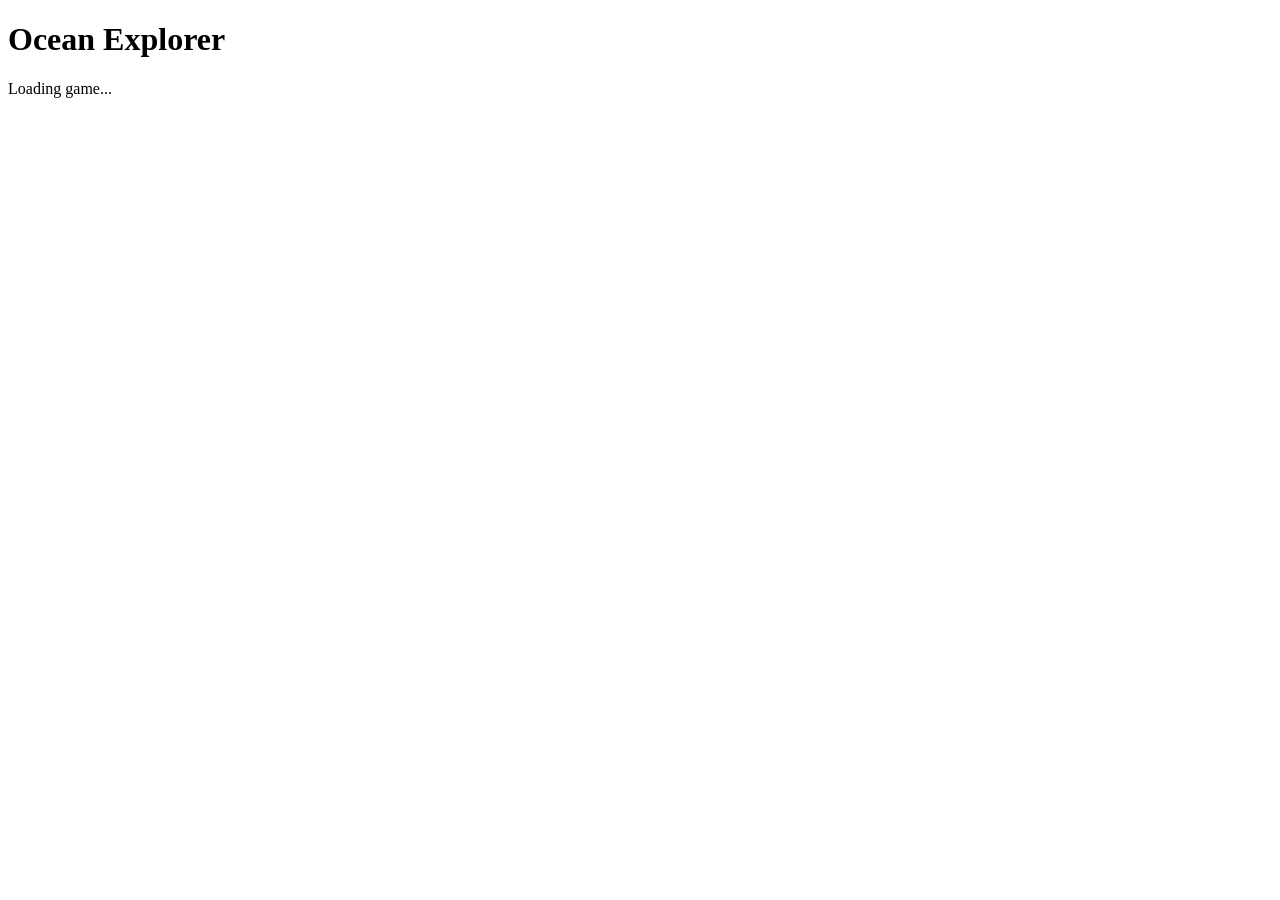
==== target/classes/public/index.html @ 3d0d6634 "first commit" ====
<!DOCTYPE html>
<html lang="en">
<head>
    <meta charset="UTF-8">
    <meta name="viewport" content="width=device-width, initial-scale=1.0">
    <title>Ocean Explorer</title>

    <link rel="stylesheet" href="/style.css">
</head>
<body>

    <h1>Ocean Explorer</h1>

    <p id="server-message">Loading game...</p>

    <div id="game-grid"></div>

    <script src="/script.js"></script>
</body>
</html>
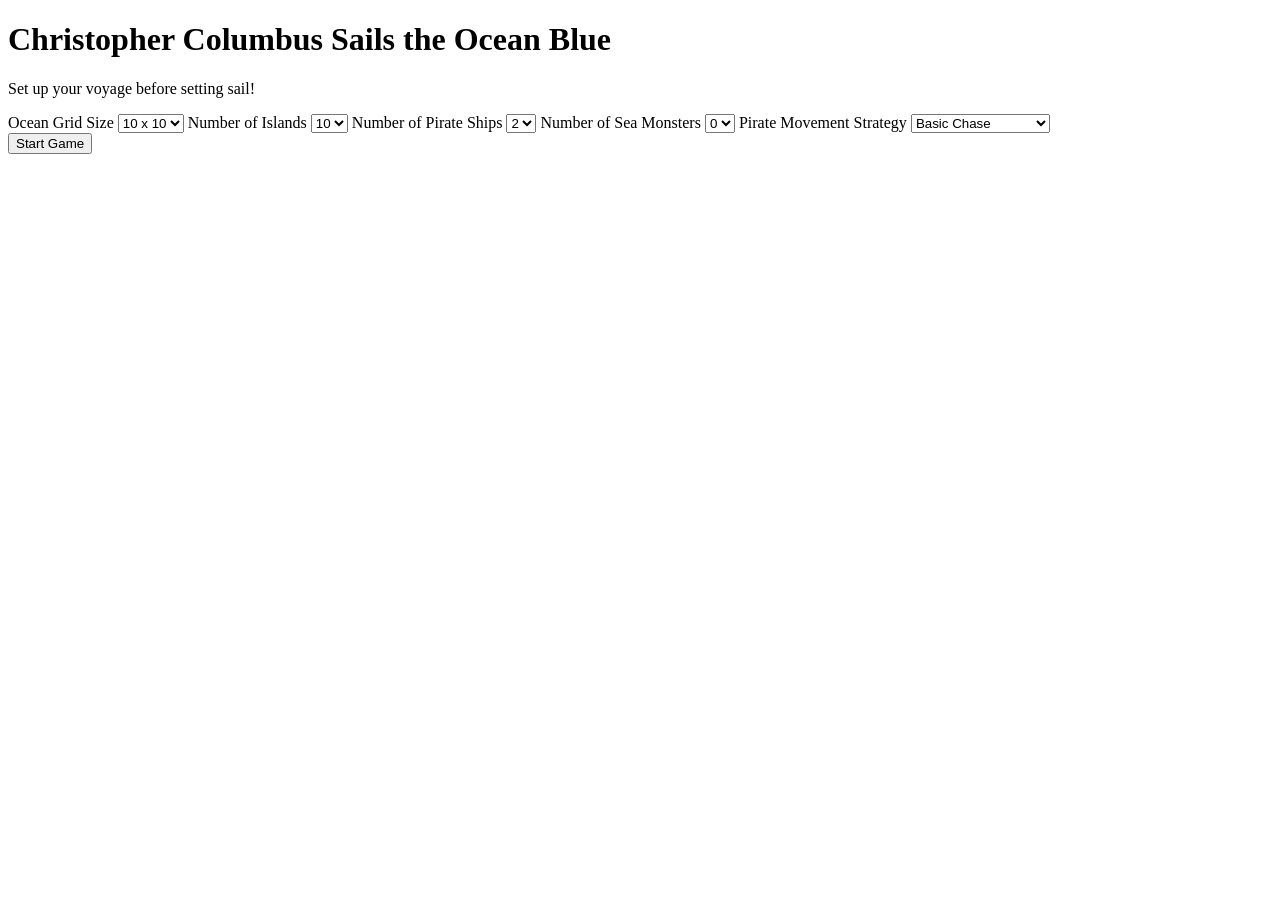
==== commit 1ceccbef: "added start menu to change grid size, island count, etc." ====
--- a/target/classes/public/index.html
+++ b/target/classes/public/index.html
@@ -4,18 +4,78 @@
 <head>
     <meta charset="UTF-8">
     <meta name="viewport" content="width=device-width, initial-scale=1.0">
-    <title>Ocean Explorer</title>
+    <title>Christopher Columbus Sails the Ocean Blue</title>
 
     <link rel="stylesheet" href="/style.css">
 </head>
 <body>
 
-    <h1>Ocean Explorer</h1>
+    <!-- Start Menu -->
+    <div id="start-menu">
 
-    <p id="server-message">Loading game...</p>
+        <h1>Christopher Columbus Sails the Ocean Blue</h1>
 
-    <div id="game-grid"></div>
+        <p>Set up your voyage before setting sail!</p>
+
+        <div class="menu-settings">
+
+            <label for="grid-size">Ocean Grid Size</label>
+            <select id="grid-size">
+                <option value="10">10 x 10</option>
+                <option value="15">15 x 15</option>
+                <option value="20">20 x 20</option>
+                <option value="25">25 x 25</option>
+            </select>
+
+            <label for="island-count">Number of Islands</label>
+            <select id="island-count">
+                <option value="10">10</option>
+                <option value="20">20</option>
+                <option value="30">30</option>
+                <option value="40">40</option>
+            </select>
+
+            <label for="pirate-count">Number of Pirate Ships</label>
+            <select id="pirate-count">
+                <option value="1">1</option>
+                <option value="2" selected>2</option>
+                <option value="3">3</option>
+                <option value="4">4</option>
+            </select>
+
+            <label for="monster-count">Number of Sea Monsters</label>
+            <select id="monster-count">
+                <option value="0">0</option>
+                <option value="1">1</option>
+                <option value="2">2</option>
+                <option value="3">3</option>
+            </select>
+
+            <label for="pirate-strategy">Pirate Movement Strategy</label>
+            <select id="pirate-strategy">
+                <option value="chase">Basic Chase</option>
+                <option value="random">Random Movement</option>
+                <option value="smart">Smart Chase</option>
+            </select>
+
+        </div>
+
+        <button id="start-game-button">Start Game</button>
+
+    </div>
+
+    <!-- Game Screen -->
+    <div id="game-screen" style="display: none;">
+
+        <h1>Christopher Columbus Sails the Ocean Blue</h1>
+
+        <p id="server-message">Loading game...</p>
+
+        <div id="game-grid"></div>
+
+    </div>
 
     <script src="/script.js"></script>
+
 </body>
 </html>
